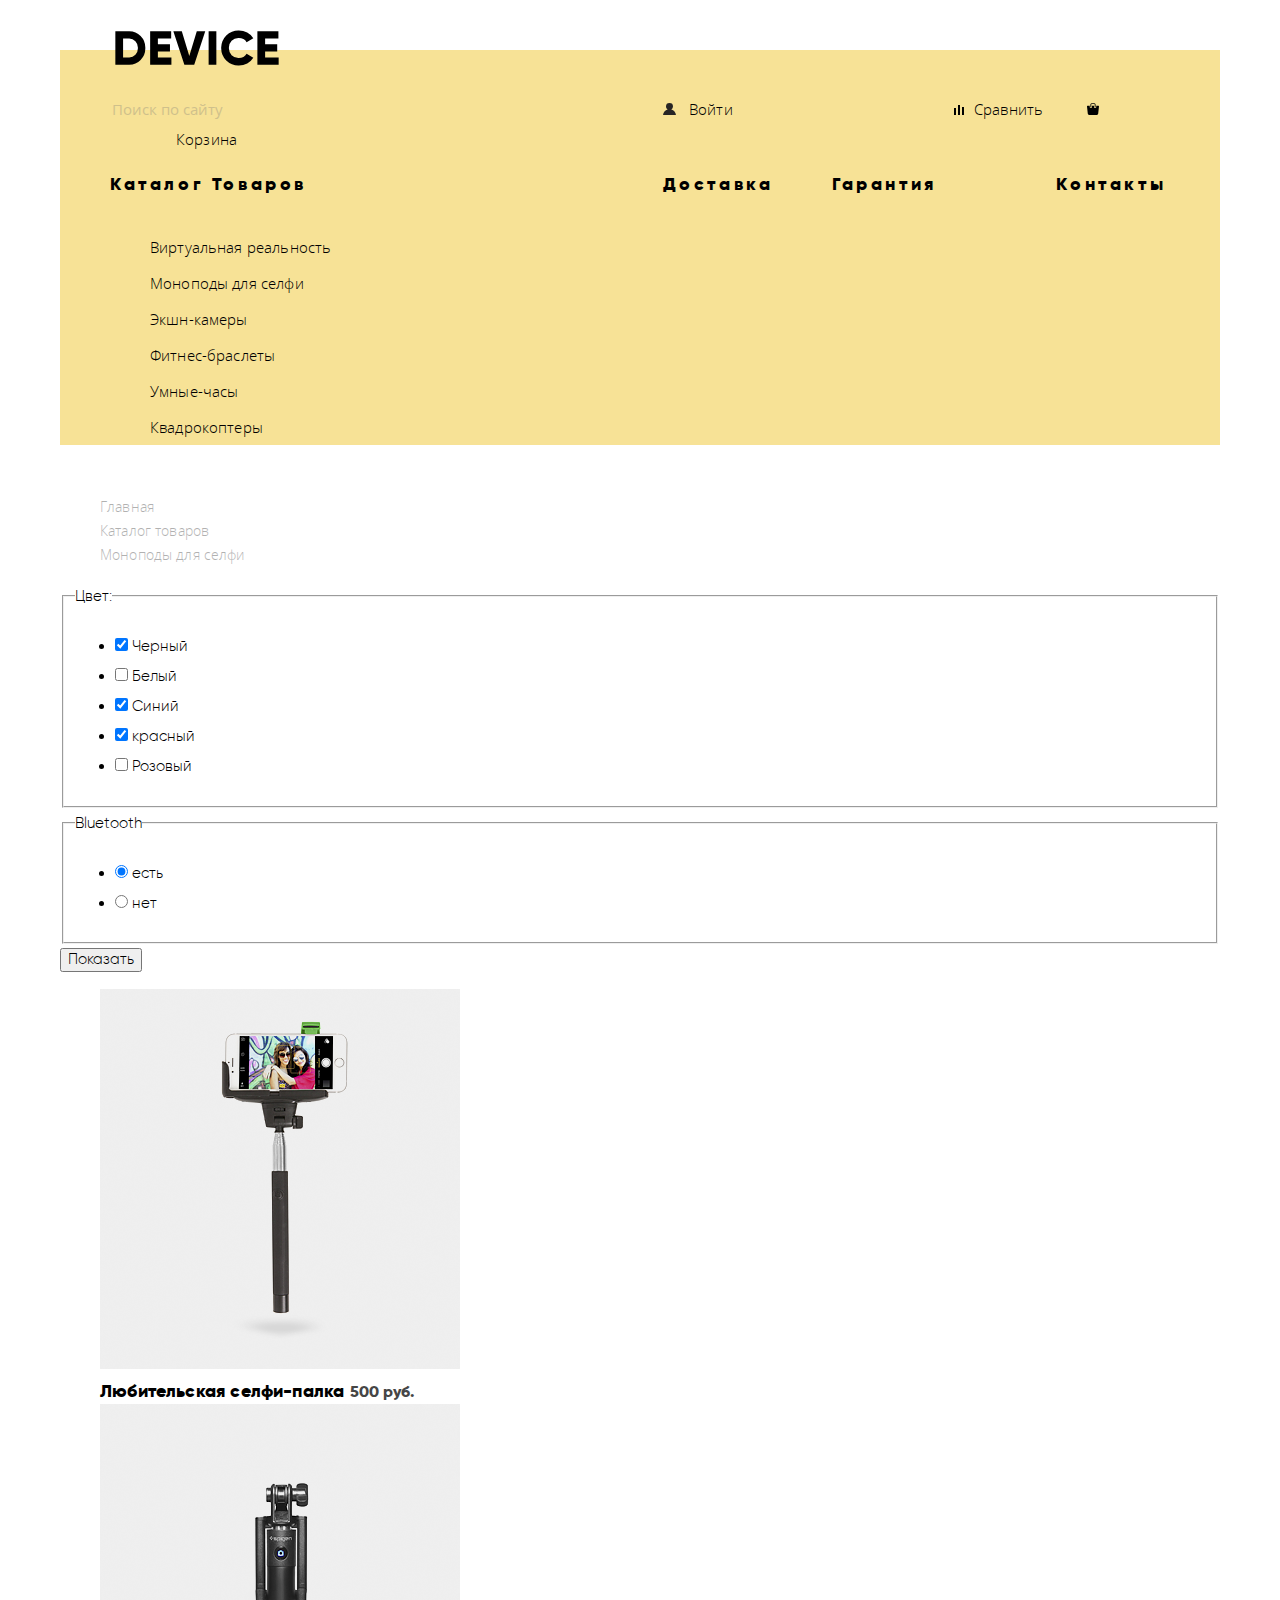
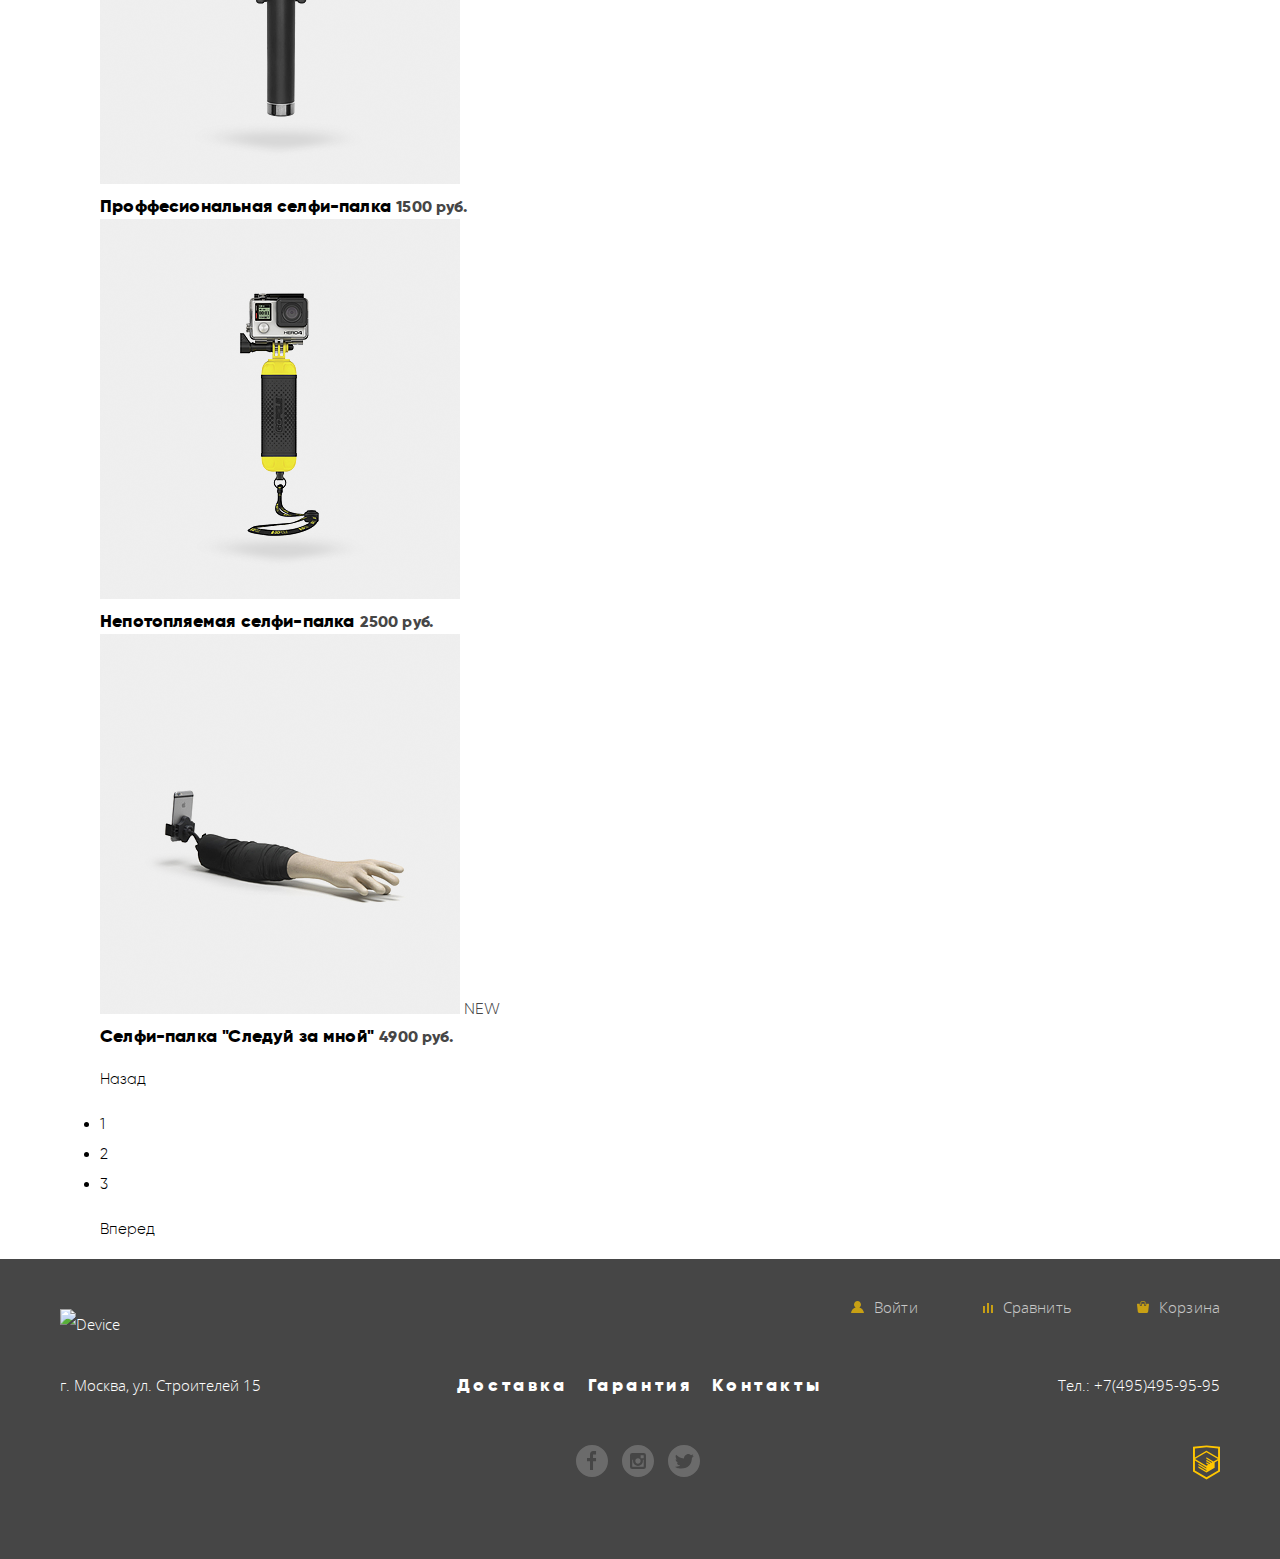
==== inner.html @ 16c65c9e "new repository" ====
<!DOCTYPE html>
<html lang="ru">

<head>
  <meta charset="utf-8">
  <title>HTML Academy: Девайс</title>
  <link href="css/normalize.css" rel="stylesheet">
  <link rel="stylesheet" href="css/style.css">
</head>

<body>
  <header class="header">

    <a href="index.html"><img src="img/logo-device.svg" class="logo-header" alt="Device" width="164" height="36"></a>

    <nav class="head">
      <section class="header-main">
        <form class="search-form" method="post" action="search">
          <label for="appointment-search" class="search"></label>
          <input id="appointment-search" type="text" name="search" value="" placeholder="Поиск по сайту">
        </form>

        <div class="header-user">
          <a class="user header-login" href="#">Войти</a>
          <a class="user header-compare" href="compare.html">Сравнить</a>
          <a class="user header-cart" href="cart.html">Корзина</a>
        </div>

        <ul class="header-info">
          <li><a class="link catalog" href="catalog.html">Каталог Товаров</a></li>
          <li><a class="link header-delivery" href="delivery.html">Доставка</a></li>
          <li><a class="link header-warranty" href="warranty.html">Гарантия</a></li>
          <li><a class="link header-contacts" href="contacts.html">Контакты</a></li>
        </ul>
      </section>

      <div class="section-links">
        <ul class="links-item">
          <li><a class="item" href="inner.html">Виртуальная реальность</a></li>
          <li><a class="item item-current" href="inner.html">Моноподы для селфи</a></li>
          <li><a class="item" href="inner.html">Экшн-камеры</a></li>
          <li><a class="item" href="inner.html">Фитнес-браслеты</a></li>
          <li><a class="item" href="inner.html">Умные-часы</a></li>
          <li><a class="item" href="inner.html">Квадрокоптеры</a></li>
        </ul>
      </div>
    </nav>
  </header>

  <main class="main inner">
    <section class="main-content">
      <section class="inner-header">
        <ul class="breadcrumbs">
          <li><a class="breadcrumbs-link index" href="index.html">Главная</a></li>
          <li><a class="breadcrumbs-link catalog" href="inner.html">Каталог товаров</a></li>
          <li class="breadcrumbs-link monopod-current">Моноподы для селфи</li>
        </ul>
      </section>

      <form class="filter" method="post" action="#">
        <fieldset>
          <legend>Цвет:</legend>
          <ul>
            <li>
              <input type="checkbox" name="black" id="filter-black" checked>
              <label for="filter-black">
                Черный
              </label>
            </li>
            <li>
              <input type="checkbox" name="white" id="filter-white">
              <label for="filter-white">
                Белый
              </label>
            </li>
            <li>
              <input type="checkbox" name="blue" id="filter-blue" checked>
              <label for="filter-blue">
                Синий
              </label>
            </li>
            <li>
              <input type="checkbox" name="red" id="filter-red" checked>
              <label for="filter-red">
                красный
              </label>
            </li>
            <li>
              <input type="checkbox" name="pink" id="filter-pink">
              <label for="filter-pink">
                Розовый
              </label>
            </li>
          </ul>
        </fieldset>
        <fieldset>
          <legend>Bluetooth</legend>
          <ul>
            <li>
              <input type="radio" name="Bluetooth" value="ok" id="filter-ok" checked>
              <label for="filter-ok">
                есть
              </label>
            </li>
            <li>
              <input type="radio" name="Bluetooth" value="no" id="filter-no">
              <label for="filter-no">
                нет
              </label>
            </li>
          </ul>
        </fieldset>
        <button type="submit">Показать</button>
      </form>

      <section class="catalog-item">
        <ul class="catalog-list">
          <li class="link-item">
            <a href="#">
              <img src="item/item-1.png" alt="lubitel" width="360" height="380">
              <div class="price">
                <b>Любительская селфи-палка</b>
                <span>500 руб.</span>
              </div>
            </a>
          </li>

          <li class="link-item">
            <a href="#">
              <img src="item/item-2.png" alt="prof" width="360" height="380">
              <div class="price">
                <b>Проффесиональная селфи-палка</b>
                <span>1500 руб.</span>
              </div>
            </a>
          </li>

          <li class="link-item">
            <a href="#">
              <img src="item/item-3.png" alt="potop" width="360" height="380">
              <div class="price">
                <b>Непотопляемая селфи-палка</b>
                <span>2500 руб.</span>
              </div>
            </a>
          </li>

          <li class="link-item">
            <a href="#">
              <img src="item/item-4.png" alt="zamnoi" width="360" height="380">
              <span class="item-badge">NEW</span>
              <div class="price">
                <b>Селфи-палка "Следуй за мной"</b>
                <span>4900 руб.</span>
              </div>
            </a>
          </li>
        </ul>
      </section>

      <section>
        <figure>
          <a href="#" class="button gallery-button gallery-button-back">Назад</a>
        </figure>

        <ul class="pagination-list">
          <li class="pagination-item pagination-item-current"><a href="#">1</a></li>
          <li class="pagination-item"><a href="#">2</a></li>
          <li class="pagination-item"><a href="#">3</a></li>

        </ul>
        <figure>
          <a href="" class="button gallery-button gallery-button-next">Вперед</a>
        </figure>
      </section>

    </section>
  </main>

  <footer class="footer">
    <section class="footer-content">
      <a href="index.html"><img src="img/logo-footer.svg" class="logo-footer" alt="Device" width="170" height="50"></a>
      <div class="footer-user">
        <a class="user footer-login" href="login-link">Войти</a>
        <a class="user footer-compare" href="compare.html">Сравнить</a>
        <a class="user footer-cart" href="cart.html">Корзина</a>
      </div>
      <section class="footer-info">
        <p>г. Москва, ул. Строителей 15</p>
        <ul>
          <li><a class="link footer-delivery" href="delivery.html">Доставка</a></li>
          <li><a class="link footer-warranty" href="warrantiy.html">Гарантия</a></li>
          <li><a class="link footer-contacts" href="contacts.html">Контакты</a></li>
        </ul>
        <p>Тел.: +7(495)495-95-95</p>
      </section>
      <section class="footer-bottom ">
        <div class="footer-social">
          <a class="social fbook" href="#"></a>
          <a class="social insta" href="#"></a>
          <a class="social twit" href="#"></a>
        </div>
        <div class="htmlacademy">
          <a href="https://htmlacademy.ru/intensive/htmlcss">
            <img class="logo-html" src="img/logo-html.svg" alt="htmllogo" width="27" height="35"></a>
        </div>
      </section>
    </section>
  </footer>
</body>

</html>
---- css/style.css ----
@font-face {
    font-family: "Gilroy";
        src: url("../fonts/gilroyextrabold.woff2") format("woff2"),
             url("../fonts/gilroyextrabold.woff") format("woff");
    font-weight: bold;
    font-style: normal;
}

@font-face {
    font-family: "Gilroy";
        src: url("../fonts/gilroylight.woff2") format("woff2"),
             url("../fonts/gilroylight.woff") format("woff");
    font-weight: normal;
    font-style: normal;
}

@font-face {
    font-family: "OpenSans";
    src: url("../fonts/opensans.woff2") format("woff2"),
    url("../fonts/opensans.woff") format("woff");
    font-weight: normal;
    font-style: normal;
}

@font-face {
    font-family: "OpenSans";
    src: url("../fonts/opensanslight.woff2") format("woff2"),
        url("../fonts/opensanslight.woff") format("woff");
    font-weight: 100;
    font-style: normal;
}

body {
  margin: 0;

  font-family: "Gilroy", "OpenSans", sans-serif;
  font-size: 15px;
  font-weight: 100;
  line-height: 30px;
  color: #000000;

  background-color: #ffffff;

}

a {
  text-decoration: none;
  color: #000000;
  }

.header {
  position:relative;
  width: 1160px;
  margin: auto;
  background: #f7e296;
}

.head {
  margin: 50px;
}

.logo-header {
  position: absolute;
  top: -20px;
  left: 55px;
}

.header-main {
  display: inline-block;
  font-family: "OpenSans",sans-serif;
  font-size: 15px;
  letter-spacing: 0.15px;
  line-height: 30px;
}

.header-user {
  margin-top: -30px;
  margin-left: 66px;
}

.search-form input {
  margin-top: 50px;
  opacity: 0.3;
  border: 0px;
  background: transparent;
}

.header-login {
  margin-left: 487px;
}

.header-compare {
  margin-left: 217px;
}

.header-cart {
  margin-left: 40px;
}

.user::before {
  display: inline-block;
  content: "";
  margin-right: 10px;
}

.search::before {
  margin-left: 0px;
  width: 16px;
  height: 16px;
  background: url("../img/search.svg") 50% 50% no-repeat;
}

.header-login::before {
  margin-right: 13px;
  width: 13px;
  height: 12px;
  background: url("../img/user.svg") 50% 50% no-repeat;
}

.header-compare::before {
  width: 10px;
  height: 10px;
  background: url("../img/compare.svg") 50% 50% no-repeat;
}

.header-cart::before {
  width: 12px;
  height: 12px;
  background: url("../img/cart.svg") 50% 50% no-repeat;
}

.section-links {
  width: auto;
}

.header-info {
  list-style: none;
  font-family: "Gilroy",sans-serif;
  font-size: 18px;
  font-weight: bold;
  letter-spacing: 3.6px;
  line-height: 24px;
  margin-left: -40px;
}

.header-info li {
  display: inline-block;
}

.header-delivery {
  margin-left: 347px;
}

.header-warranty {
  margin-left: 50px;
}

.header-contacts {
  margin-left: 111px;
}


.links-item {
  list-style: none;
  font-family: "OpenSans",sans-serif;
  font-size: 15px;
  letter-spacing: 0.15px;
  line-height: 36px;
}

.main-content {
  max-width: 1160px;
  margin: 0 auto;
  color: #000000;
}
/*inner-->*/
.breadcrumbs {
  list-style: none;
  opacity: 0.3;
  font-family: "OpenSans",sans-serif;
  font-size: 14px;
  letter-spacing: 0.14px;
  line-height: 24px;
}

.catalog-list {
  list-style: none;
}

.price {
  font-family: "Gilroy",sans-serif;
  font-size: 18px;
  font-weight: bold;
  letter-spacing: 0.18px;
  line-height: 24px;
}

.inner span {
  font-family: "Gilroy",sans-serif;
  font-size: 16px;
  color: #464646;
  letter-spacing: 0.16px;
  text-align: right;
  line-height: 24px;
}

/*<--inner-/-index-->*/
.index h1 {
  font-family: "Gilroy" , sans-serif;
  font-size: 47px;
  color: #000000;
  letter-spacing: 0.17px;
  line-height: 56px;
}
.index h2 {
  font-family: "OpenSans",sans-serif;
  font-size: 36px;
  color: #000000;
  letter-spacing: 0.36px;
  line-height: 48px;
  position: relative;
}

.index a {
  font-family: "Gilroy", sans-serif;
  font-size: 18px;
  font-weight: bold;
  color: #000000;
  letter-spacing: 3.5px;
  line-height: 24px;
}

.selfi {
  display: flex;
  justify-content: space-between;
  margin: 0 50px 50px 50px;
}

.specification {
  max-width: 510px;
}

.settings {

}

.settings td {
  font-family: "OpenSans",sans-serif;
  font-size: 36px;
  color: #000000;
  letter-spacing: 0.36px;
  line-height: 48px;
}

.settings th {
  font-family: "OpenSans",sans-serif;
  font-size: 13px;
  color: #464646;
  letter-spacing: 0.13px;
  line-height: 20px;
}

.options {
  display: flex;
  justify-content: space-between;
  margin: 0 20px 50px 20px;
}
.main-delivery {
  width: auto;
  height: 300px;
  background: #E5E5E5;
}

.main-delivery section {
  max-width: 1160px;
  margin: auto;
  display: flex;
  justify-content: space-between;
}


.main-delivery .link-info {
  flex-direction: column;
  max-width: 150px;
}

.main-deliveri .link-info a:nth-child(2) {
  margin: 30px 0;
}

.delivery-block {
  max-width: 450px;
}

.main-info {
  display: flex;
  max-width: 1160px;
  margin: auto;
  flex-wrap: wrap;
  justify-content: space-between;
  align-items: stretch;
  margin-bottom: 50px;
}

.about {
  flex-basis: auto;
  width: 466px;
    }

.descrip {
  flex-basis: auto;
  width: 560px;
  }

.about p {
  margin-bottom: 35px;
}

.list {
  font-family: "Gilroy",sans-serif;
  font-size: 16px;
  font-weight: bold;
  color: #000000;
  letter-spacing: 0;
  line-height: 40px;
  margin-top: 45px;
  margin-bottom: 45px;
}

.main-info .link-info a:nth-child(2) {
  margin-left: 395px;
}

.maps img {
  margin-top: 30px;
  margin-left: -40px;
  margin-bottom: 45px;
}

.footer {
  font-family: "OpenSans",sans-serif;
  font-size: 15px;
  letter-spacing: 0;
  line-height: 30px;
  color: #FFFFFF;
  background: #464646;
  width: auto;
  height: 300px;
}

.footer-content {
  max-width: 1160px;
  margin: auto;
}

.footer a {
  color: #ffffff;
}

.logo-footer {
  margin-top: 50px;
}

.footer-user {
  list-style: none;
  opacity: 0.7;
  letter-spacing: 0.15px;
  line-height: 36px;
  display: flex;
  justify-content: flex-end;
  align-items: flex-start;
  margin-top: -50px;
}

.footer-login {
  margin-right: 65px;
  }

.footer-compare {
  margin-right: 65px;
}

.footer-login::before {
  width: 13px;
  height: 12px;
  background: url("../img/user-footer.svg") 50% 50% no-repeat;
  }

.footer-compare::before {
  width: 10px;
  height: 10px;
  background: url("../img/compare-footer.svg") 50% 50% no-repeat;
}

.footer-cart::before {
  width: 12px;
  height: 12px;
  background: url("../img/cart-footer.svg") 50% 50% no-repeat;
  }

.footer-info {
  display: flex;
  justify-content: space-between;
  margin: 30px auto;
}

.footer-info ul {
  display: flex;
  list-style: none;
  font-family: "Gilroy",sans-serif;
  font-size: 18px;
  font-weight: bold;
  letter-spacing: 3.6px;
  line-height: 24px;
  margin-left: -80px;
}

.footer-warranty {
  margin: 0 20px;
}

.footer-bottom {
  display: flex;
}
.footer-social {
  opacity: 0.2;
  list-style: none;
  margin-left: 516px;
}

.social::before {
  display: inline-block;
  content: "";
  width: 32px;
  height: 32px;
}

.fbook::before {
  background: url("../img/fb.svg") 50% 50% no-repeat;
}

.insta::before {
  margin: 0 10px;
  background: url("../img/instagram.svg") 50% 50% no-repeat;
}

.twit::before {
  background: url("../img/twitter.svg") 50% 50% no-repeat;
}

.logo-html {
  margin-left: 493px;
}
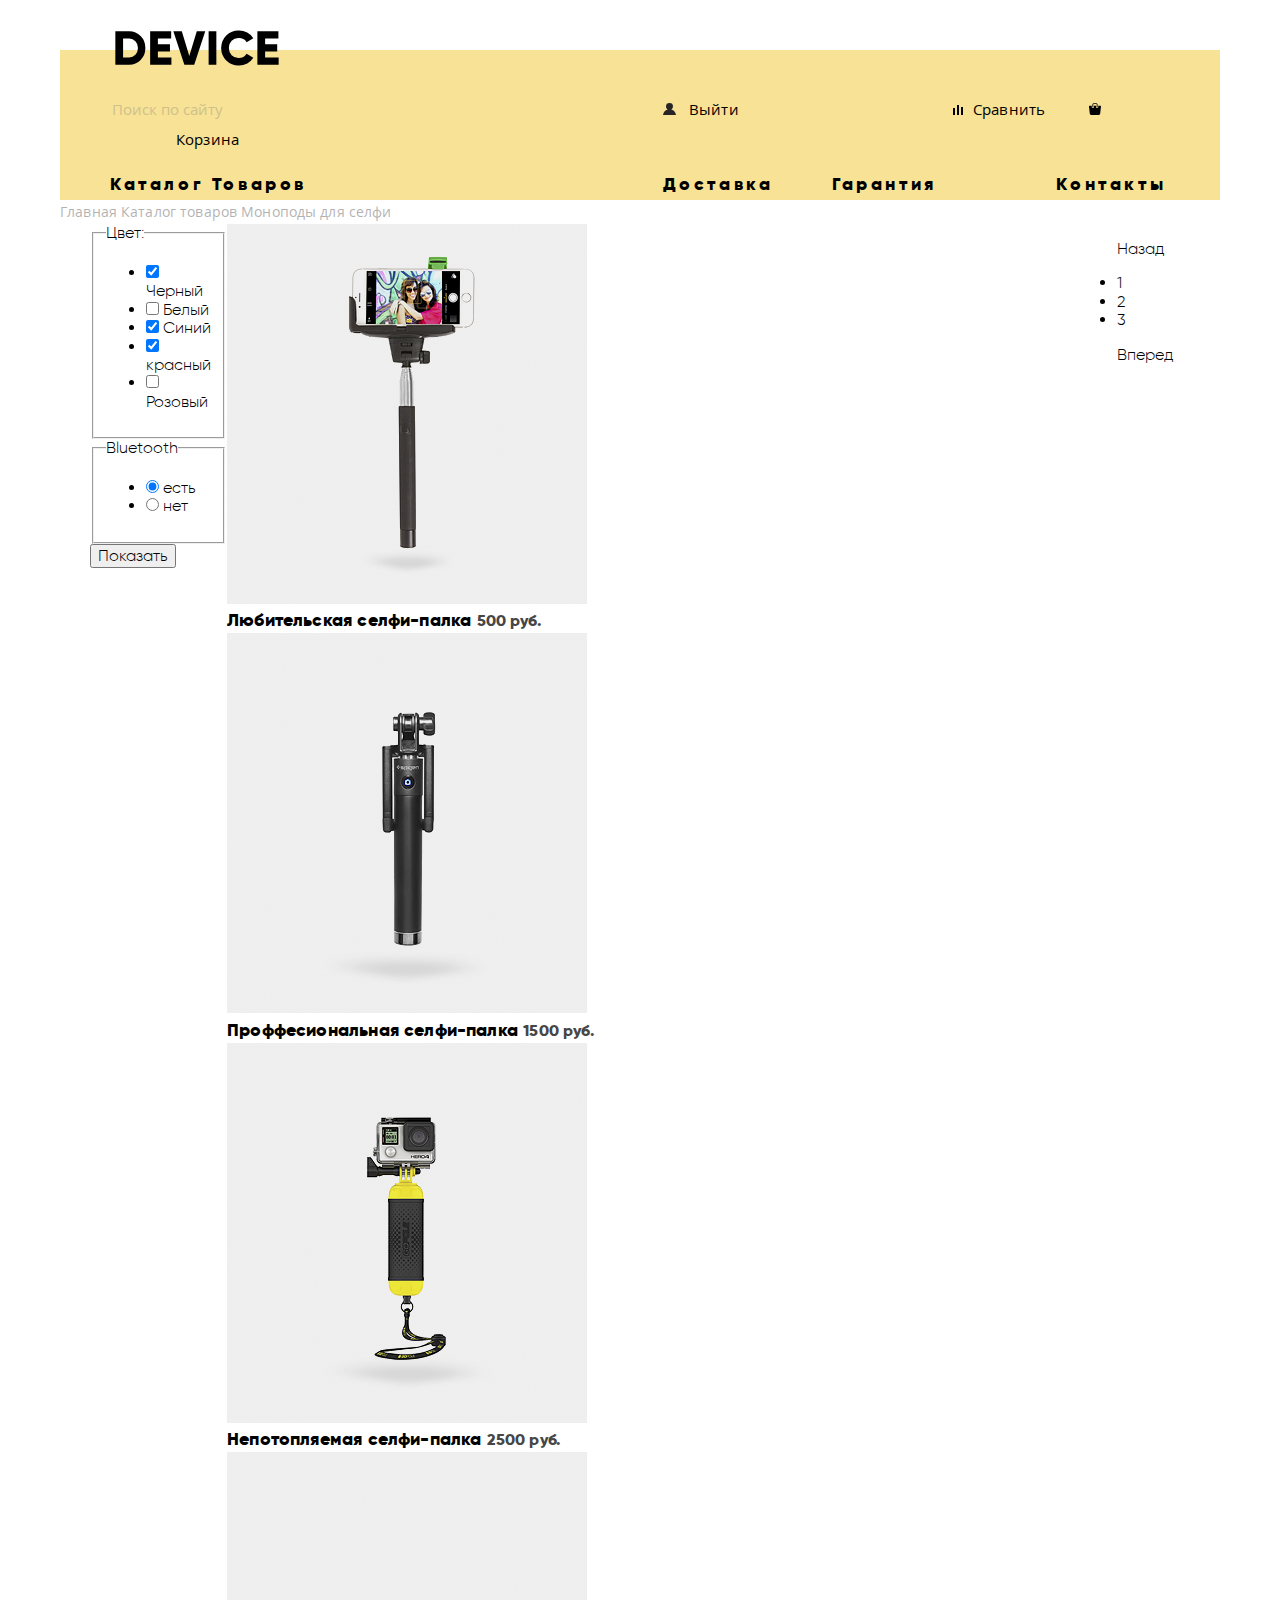
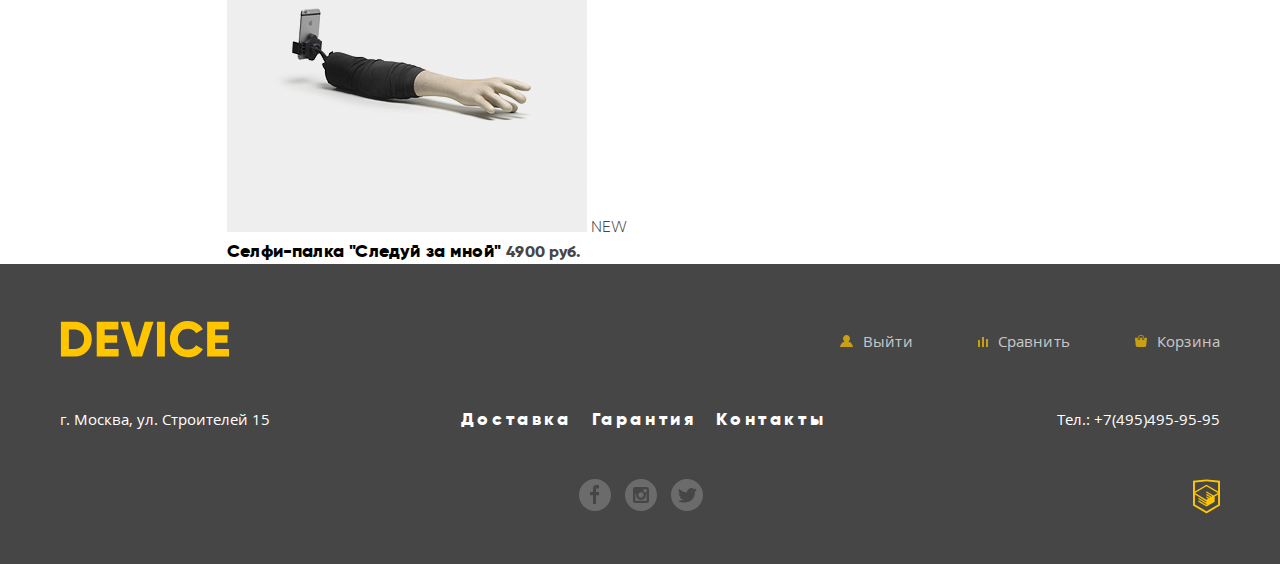
==== commit 8f1c8c2f: "градиент" ====
--- a/inner.html
+++ b/inner.html
@@ -21,7 +21,7 @@
         </form>
 
         <div class="header-user">
-          <a class="user header-login" href="#">Войти</a>
+          <a class="user header-login" href="#">Выйти</a>
           <a class="user header-compare" href="compare.html">Сравнить</a>
           <a class="user header-cart" href="cart.html">Корзина</a>
         </div>
@@ -33,7 +33,7 @@
           <li><a class="link header-contacts" href="contacts.html">Контакты</a></li>
         </ul>
       </section>
-
+      <!--
       <div class="section-links">
         <ul class="links-item">
           <li><a class="item" href="inner.html">Виртуальная реальность</a></li>
@@ -44,78 +44,77 @@
           <li><a class="item" href="inner.html">Квадрокоптеры</a></li>
         </ul>
       </div>
+    -->
     </nav>
   </header>
 
   <main class="main inner">
     <section class="main-content">
       <section class="inner-header">
-        <ul class="breadcrumbs">
-          <li><a class="breadcrumbs-link index" href="index.html">Главная</a></li>
-          <li><a class="breadcrumbs-link catalog" href="inner.html">Каталог товаров</a></li>
-          <li class="breadcrumbs-link monopod-current">Моноподы для селфи</li>
-        </ul>
-      </section>
-
-      <form class="filter" method="post" action="#">
-        <fieldset>
-          <legend>Цвет:</legend>
-          <ul>
-            <li>
-              <input type="checkbox" name="black" id="filter-black" checked>
-              <label for="filter-black">
-                Черный
-              </label>
-            </li>
-            <li>
-              <input type="checkbox" name="white" id="filter-white">
-              <label for="filter-white">
-                Белый
-              </label>
-            </li>
-            <li>
-              <input type="checkbox" name="blue" id="filter-blue" checked>
-              <label for="filter-blue">
-                Синий
-              </label>
-            </li>
-            <li>
-              <input type="checkbox" name="red" id="filter-red" checked>
-              <label for="filter-red">
-                красный
-              </label>
-            </li>
-            <li>
-              <input type="checkbox" name="pink" id="filter-pink">
-              <label for="filter-pink">
-                Розовый
-              </label>
-            </li>
-          </ul>
-        </fieldset>
-        <fieldset>
-          <legend>Bluetooth</legend>
-          <ul>
-            <li>
-              <input type="radio" name="Bluetooth" value="ok" id="filter-ok" checked>
-              <label for="filter-ok">
-                есть
-              </label>
-            </li>
-            <li>
-              <input type="radio" name="Bluetooth" value="no" id="filter-no">
-              <label for="filter-no">
-                нет
-              </label>
-            </li>
-          </ul>
-        </fieldset>
-        <button type="submit">Показать</button>
-      </form>
+        <a class="breadcrumbs index" href="index.html">Главная</a>
+        <a class="breadcrumbs catalog" href="inner.html">Каталог товаров</a>
+        <a class="breadcrumbs monopod-current">Моноподы для селфи</a>
+      </section>
 
       <section class="catalog-item">
-        <ul class="catalog-list">
-          <li class="link-item">
+        <form class="filter" method="post" action="#">
+          <fieldset>
+            <legend>Цвет:</legend>
+            <ul>
+              <li>
+                <input type="checkbox" name="black" id="filter-black" checked>
+                <label for="filter-black">
+                  Черный
+                </label>
+              </li>
+              <li>
+                <input type="checkbox" name="white" id="filter-white">
+                <label for="filter-white">
+                  Белый
+                </label>
+              </li>
+              <li>
+                <input type="checkbox" name="blue" id="filter-blue" checked>
+                <label for="filter-blue">
+                  Синий
+                </label>
+              </li>
+              <li>
+                <input type="checkbox" name="red" id="filter-red" checked>
+                <label for="filter-red">
+                  красный
+                </label>
+              </li>
+              <li>
+                <input type="checkbox" name="pink" id="filter-pink">
+                <label for="filter-pink">
+                  Розовый
+                </label>
+              </li>
+            </ul>
+          </fieldset>
+          <fieldset>
+            <legend>Bluetooth</legend>
+            <ul>
+              <li>
+                <input type="radio" name="Bluetooth" value="ok" id="filter-ok" checked>
+                <label for="filter-ok">
+                  есть
+                </label>
+              </li>
+              <li>
+                <input type="radio" name="Bluetooth" value="no" id="filter-no">
+                <label for="filter-no">
+                  нет
+                </label>
+              </li>
+            </ul>
+          </fieldset>
+          <button type="submit">Показать</button>
+        </form>
+
+        <section class="catalog-list">
+          <div class="link-item">
             <a href="#">
               <img src="item/item-1.png" alt="lubitel" width="360" height="380">
               <div class="price">
@@ -123,9 +122,7 @@
                 <span>500 руб.</span>
               </div>
             </a>
-          </li>
-
-          <li class="link-item">
+
             <a href="#">
               <img src="item/item-2.png" alt="prof" width="360" height="380">
               <div class="price">
@@ -133,9 +130,7 @@
                 <span>1500 руб.</span>
               </div>
             </a>
-          </li>
-
-          <li class="link-item">
+
             <a href="#">
               <img src="item/item-3.png" alt="potop" width="360" height="380">
               <div class="price">
@@ -143,9 +138,7 @@
                 <span>2500 руб.</span>
               </div>
             </a>
-          </li>
-
-          <li class="link-item">
+
             <a href="#">
               <img src="item/item-4.png" alt="zamnoi" width="360" height="380">
               <span class="item-badge">NEW</span>
@@ -154,34 +147,34 @@
                 <span>4900 руб.</span>
               </div>
             </a>
-          </li>
-        </ul>
-      </section>
-
-      <section>
-        <figure>
-          <a href="#" class="button gallery-button gallery-button-back">Назад</a>
-        </figure>
-
-        <ul class="pagination-list">
-          <li class="pagination-item pagination-item-current"><a href="#">1</a></li>
-          <li class="pagination-item"><a href="#">2</a></li>
-          <li class="pagination-item"><a href="#">3</a></li>
-
-        </ul>
-        <figure>
-          <a href="" class="button gallery-button gallery-button-next">Вперед</a>
-        </figure>
-      </section>
-
-    </section>
+
+          </div>
+        </section>
+
+        <section>
+          <figure>
+            <a href="#" class="button gallery-button gallery-button-back">Назад</a>
+          </figure>
+
+          <ul class="pagination-list">
+            <li class="pagination-item pagination-item-current"><a href="#">1</a></li>
+            <li class="pagination-item"><a href="#">2</a></li>
+            <li class="pagination-item"><a href="#">3</a></li>
+
+          </ul>
+          <figure>
+            <a href="" class="button gallery-button gallery-button-next">Вперед</a>
+          </figure>
+        </section>
+
+      </section>
   </main>
 
   <footer class="footer">
     <section class="footer-content">
-      <a href="index.html"><img src="img/logo-footer.svg" class="logo-footer" alt="Device" width="170" height="50"></a>
+      <a href="index.html"><img src="img/logo-F.svg" class="logo-footer" alt="Device" width="170" height="50"></a>
       <div class="footer-user">
-        <a class="user footer-login" href="login-link">Войти</a>
+        <a class="user footer-login" href="login-link">Выйти</a>
         <a class="user footer-compare" href="compare.html">Сравнить</a>
         <a class="user footer-cart" href="cart.html">Корзина</a>
       </div>
--- a/css/style.css
+++ b/css/style.css
@@ -35,9 +35,7 @@
   margin: 0;
 
   font-family: "Gilroy", "OpenSans", sans-serif;
-  font-size: 15px;
-  font-weight: 100;
-  line-height: 30px;
+
   color: #000000;
 
   background-color: #ffffff;
@@ -52,8 +50,17 @@
 .header {
   position:relative;
   width: 1160px;
+  height: 150px;
   margin: auto;
-  background: #f7e296;
+  background: #F7E296;
+}
+
+.header a:hover{
+  opacity: 0.6;
+}
+
+.header a:active {
+  opacity: 0.3;
 }
 
 .head {
@@ -91,7 +98,7 @@
 }
 
 .header-compare {
-  margin-left: 217px;
+  margin-left: 210px;
 }
 
 .header-cart {
@@ -160,7 +167,7 @@
   margin-left: 111px;
 }
 
-
+/*
 .links-item {
   list-style: none;
   font-family: "OpenSans",sans-serif;
@@ -168,14 +175,15 @@
   letter-spacing: 0.15px;
   line-height: 36px;
 }
+*/
 
 .main-content {
   max-width: 1160px;
   margin: 0 auto;
-  color: #000000;
 }
 /*inner-->*/
 .breadcrumbs {
+  display: inline-block;
   list-style: none;
   opacity: 0.3;
   font-family: "OpenSans",sans-serif;
@@ -184,8 +192,22 @@
   line-height: 24px;
 }
 
-.catalog-list {
-  list-style: none;
+.catalog-item {
+  display: flex;
+  width: 1100px;
+  margin: auto;
+}
+
+.filter {
+  width: 270px;
+}
+
+.link-item {
+  width: 850px;
+}
+
+.link-item a {
+  justify-content: space-between;
 }
 
 .price {
@@ -213,42 +235,83 @@
   letter-spacing: 0.17px;
   line-height: 56px;
 }
-.index h2 {
-  font-family: "OpenSans",sans-serif;
-  font-size: 36px;
-  color: #000000;
-  letter-spacing: 0.36px;
-  line-height: 48px;
-  position: relative;
-}
-
-.index a {
+
+.index .link-info {
   font-family: "Gilroy", sans-serif;
   font-size: 18px;
   font-weight: bold;
   color: #000000;
   letter-spacing: 3.5px;
   line-height: 24px;
-}
-
-.selfi {
-  display: flex;
-  justify-content: space-between;
-  margin: 0 50px 50px 50px;
+  text-transform: uppercase;
+}
+
+
+.index .link-info:hover {
+  background: #F0C52E;
+}
+
+.index .link-info:active {
+  opacity: 0.3;
+}
+
+.index p {
+  font-family: "OpenSans",sans-serif;
+  font-size: 15px;
+  font-weight: 100;
+  color: #464646;
+  letter-spacing: 0.15px;
+  line-height: 30px;
+}
+
+.link-info {
+  background: url("../img/line.svg") 50% 45% no-repeat;
+  padding: 0 30px;
+}
+
+.one {
+  display: flex;
+  justify-content: flex-end;
+  font-family: "Gilroy", sans-serif;
+  font-size: 180px;
+  color: #FFFFFF;
+  letter-spacing: 0.36px;
+  font-weight: bold;
+  margin-right: 40px;
+  background-image: linear-gradient(#F7E296,#F7E296);
+  width: 1160px;
+  height: 140px;
+  margin: auto;
+  margin-bottom: -62px;
+}
+
+.stick {
+  position: relative;
+  margin-bottom: 50px;
 }
 
 .specification {
   max-width: 510px;
-}
-
-.settings {
-
-}
+  margin-left: 560px;
+}
+
+.monopod-slider {
+  position: absolute;
+  top: -80px;
+  left: 85px;
+}
+
+table {
+  border-spacing: 50px 30px;
+  margin-left: -50px;
+}
+
 
 .settings td {
-  font-family: "OpenSans",sans-serif;
+  font-family: "Gilroy",sans-serif;
   font-size: 36px;
   color: #000000;
+  font-weight: 400;
   letter-spacing: 0.36px;
   line-height: 48px;
 }
@@ -256,6 +319,7 @@
 .settings th {
   font-family: "OpenSans",sans-serif;
   font-size: 13px;
+  font-weight: 100;
   color: #464646;
   letter-spacing: 0.13px;
   line-height: 20px;
@@ -264,8 +328,107 @@
 .options {
   display: flex;
   justify-content: space-between;
-  margin: 0 20px 50px 20px;
-}
+  margin-bottom: 50px;
+}
+
+.options .link {
+  width: 160px;
+  font-family: "Gilroy" , sans-serif;
+  font-size: 18px;
+  font-weight: bold;
+  color: #000000;
+  letter-spacing: 0.18px;
+  line-height: 24px;
+  text-align: center;
+}
+
+.options .link:active {
+  opacity: 0.3;
+}
+
+.options .link::before {
+  display: block;
+  content: "";
+  background: #F7E296;
+  width: 160px;
+  height: 160px;
+}
+
+.options a {
+  position: relative;
+}
+
+.options .virt::after {
+  position: absolute;
+  top: 53px;
+  left: 31px;
+  display: block;
+  content: "";
+  background: url("../img/virt.svg") 50% 50% no-repeat;
+  width: 97px;
+  height: 55px;
+}
+
+.options .monopod::after {
+  position: absolute;
+  top: 41px;
+  left: 38px;
+  display: block;
+  content: "";
+  background: url("../img/monopod.svg") 50% 50% no-repeat;
+  width: 87px;
+  height: 117px;
+}
+
+.options .camera::after {
+  position: absolute;
+  top: 38px;
+  left: 49px;
+  display: block;
+  content: "";
+  background: url("../img/camera.svg") 50% 50% no-repeat;
+  width: 72px;
+  height: 88px;
+}
+
+.options .bracelet::after {
+  position: absolute;
+  top: 49px;
+  left: 28px;
+  display: block;
+  content: "";
+  background: url("../img/bracelet.svg") 50% 50% no-repeat;
+  width: 97px;
+  height: 55px;
+}
+
+.options .clock::after {
+  position: absolute;
+  top: 32px;
+  left: 55px;
+  display: block;
+  content: "";
+  background: url("../img/clock.svg") 50% 50% no-repeat;
+  width: 57px;
+  height: 98px;
+}
+
+.options .drone::after {
+  position: absolute;
+  top: 49px;
+  left: 13px;
+  display: block;
+  content: "";
+  background: url("../img/drone.svg") 50% 50% no-repeat;
+  width: 133px;
+  height: 70px;
+}
+
+.options .link:hover::before{
+  background: #F0C52E;
+  opacity: 1;
+}
+
 .main-delivery {
   width: auto;
   height: 300px;
@@ -276,27 +439,57 @@
   max-width: 1160px;
   margin: auto;
   display: flex;
-  justify-content: space-between;
-}
-
-
-.main-delivery .link-info {
+}
+
+.block-links {
   flex-direction: column;
   max-width: 150px;
 }
 
-.main-deliveri .link-info a:nth-child(2) {
-  margin: 30px 0;
+.block-links .link-info:active {
+  color: #F0C52E;
+  background: #000000;
+  opacity: 1;
 }
 
 .delivery-block {
-  max-width: 450px;
+  max-width: 465px;
+  margin-left: 182px;
+
+}
+
+.partners {
+  display: flex;
+  max-width: 1160px;
+  margin: 150px auto;
+  }
+
+.slide {
+  justify-content: space-around;
+  margin-left: 30px;
+  border: 1px solid #E5E5E5;
+}
+
+.dji:hover {
+  background: url("../img/djibright.png") 50% 50% no-repeat;
+}
+
+.spg:hover {
+  background: url("../img/spgbright.png") 50% 50% no-repeat;
+}
+
+.gopro:hover {
+  background: url("../img/goprobright.png") 50% 50% no-repeat;
+}
+
+.vive:hover {
+  background: url("../img/vivebright.png") 50% 50% no-repeat;
 }
 
 .main-info {
   display: flex;
   max-width: 1160px;
-  margin: auto;
+  margin: 300px auto;
   flex-wrap: wrap;
   justify-content: space-between;
   align-items: stretch;
@@ -358,6 +551,14 @@
   color: #ffffff;
 }
 
+.footer a:hover{
+  opacity: 0.6;
+}
+
+.footer a:active {
+  opacity: 0.3;
+}
+
 .logo-footer {
   margin-top: 50px;
 }
@@ -422,11 +623,12 @@
 
 .footer-bottom {
   display: flex;
-}
+  justify-content: flex-end;
+}
+
 .footer-social {
   opacity: 0.2;
-  list-style: none;
-  margin-left: 516px;
+  margin-right: 490px;
 }
 
 .social::before {
@@ -448,7 +650,3 @@
 .twit::before {
   background: url("../img/twitter.svg") 50% 50% no-repeat;
 }
-
-.logo-html {
-  margin-left: 493px;
-}
